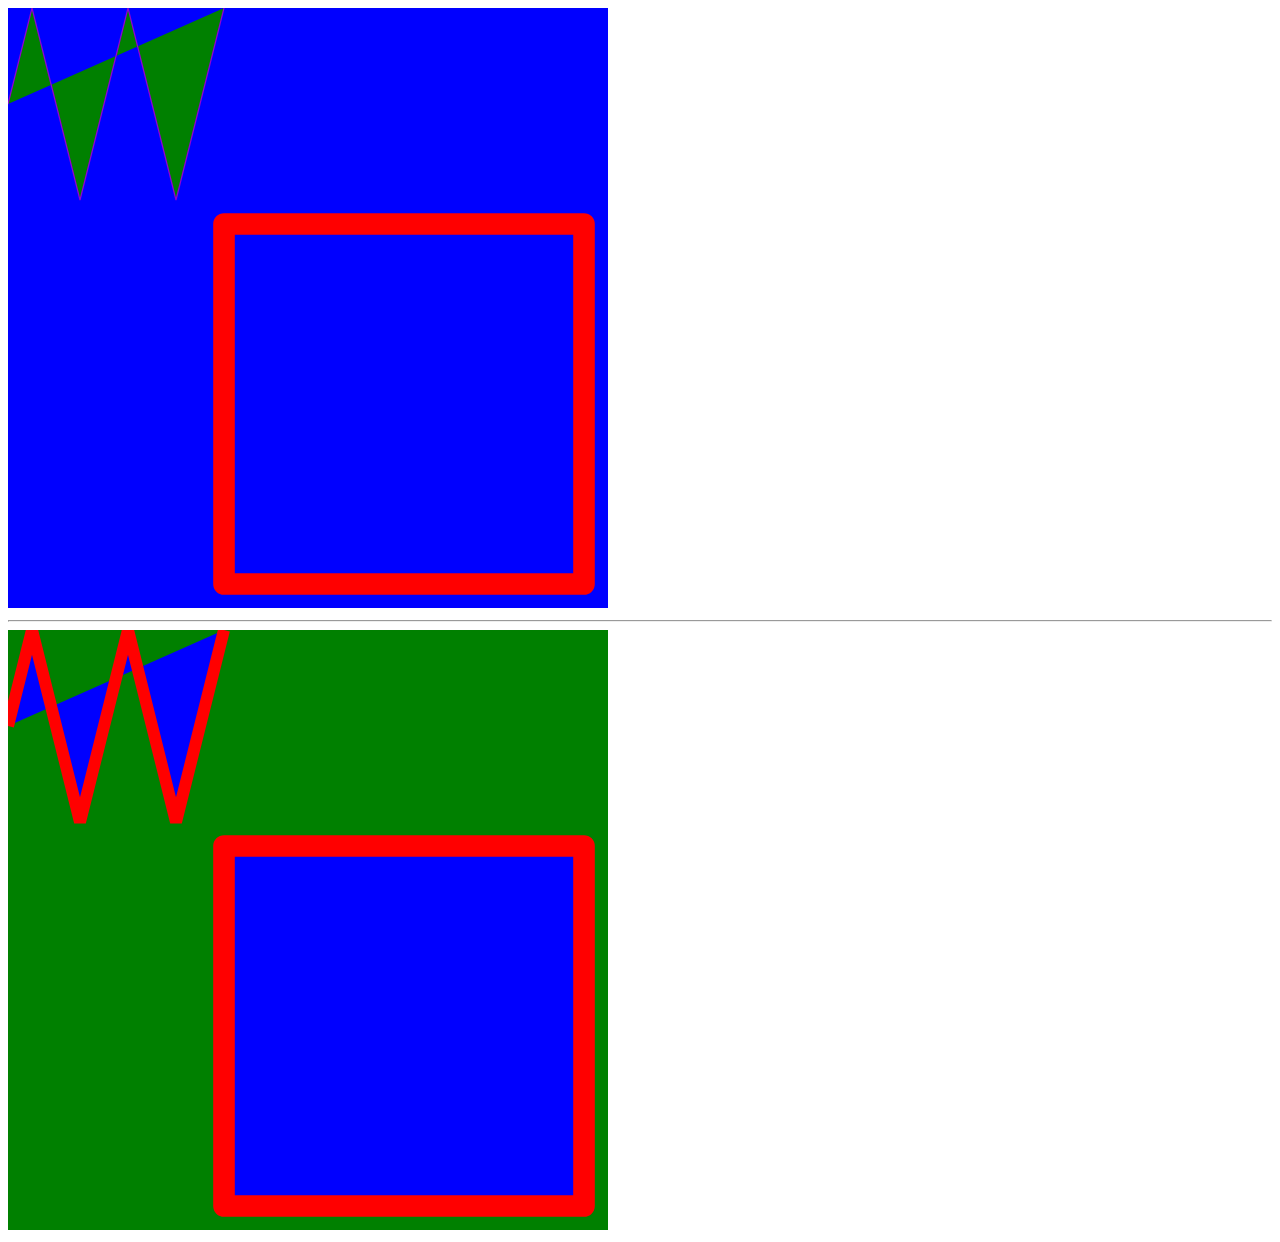
==== svg.html @ 6f6217a9 "fichiers" ====
<!DOCTYPE html>
<html>

	<head>
		<meta charset="UTF-8">
		<meta name="viewport" content="width=device-width, initial-scale=1.0">
		<title>Premier svg</title>
		<link rel="stylesheet" type="text/css" href="style.css">
		<style type="text/css" media="screen">
			.premier_svg object{
				background-color: blue;
			}

			.premier_svg .fig1{
				stroke: red;
				stroke-width: 10;
				fill: blue;
			}

			.svg_bis svg{
				background-color: green;
			}
			.svg_bis svg .fig1{
				stroke: red;
				stroke-width: 10;
				fill: blue;
			}
		</style>
	</head>

	<body>
		<div class="premier_svg">
			<object
				data="dessin.svg"
				type="image/svg+xml"
				width="600px"
				>
				si pas de svg
			</object>
		</div>


		<hr>


		<div class="svg_bis">

			<svg xml:lang="fr"
				viewBox="120 120 500 500"
				xmlns="http://www.w3.org/2000/svg"
				xmlns:xlink="http://www.w3.org/1999/xlink"
				width="600px"
				>

				<style type="text/css">
					path.fig1{
						stroke:darkviolet;
						fill:green;
					}
					path.fig2{
						stroke:red;
						fill:blue;
						stroke-width:18;
						stroke-linejoin:round;
						<!--stroke-linejoin:bevel;-->
					}
				</style>

				<title>Les commandes Moveto et Lineto des paths SVG</title>

				<path class="fig1" d="M 120,200 L 140,120 L 180,280 L 220,120 L 260,280 L 300,120"/>

				<path class="fig2" d="M 300,300 L 300,600 L 600,600  L 600,300 z"/>

			</svg>

		</div>

	</body>

</html>
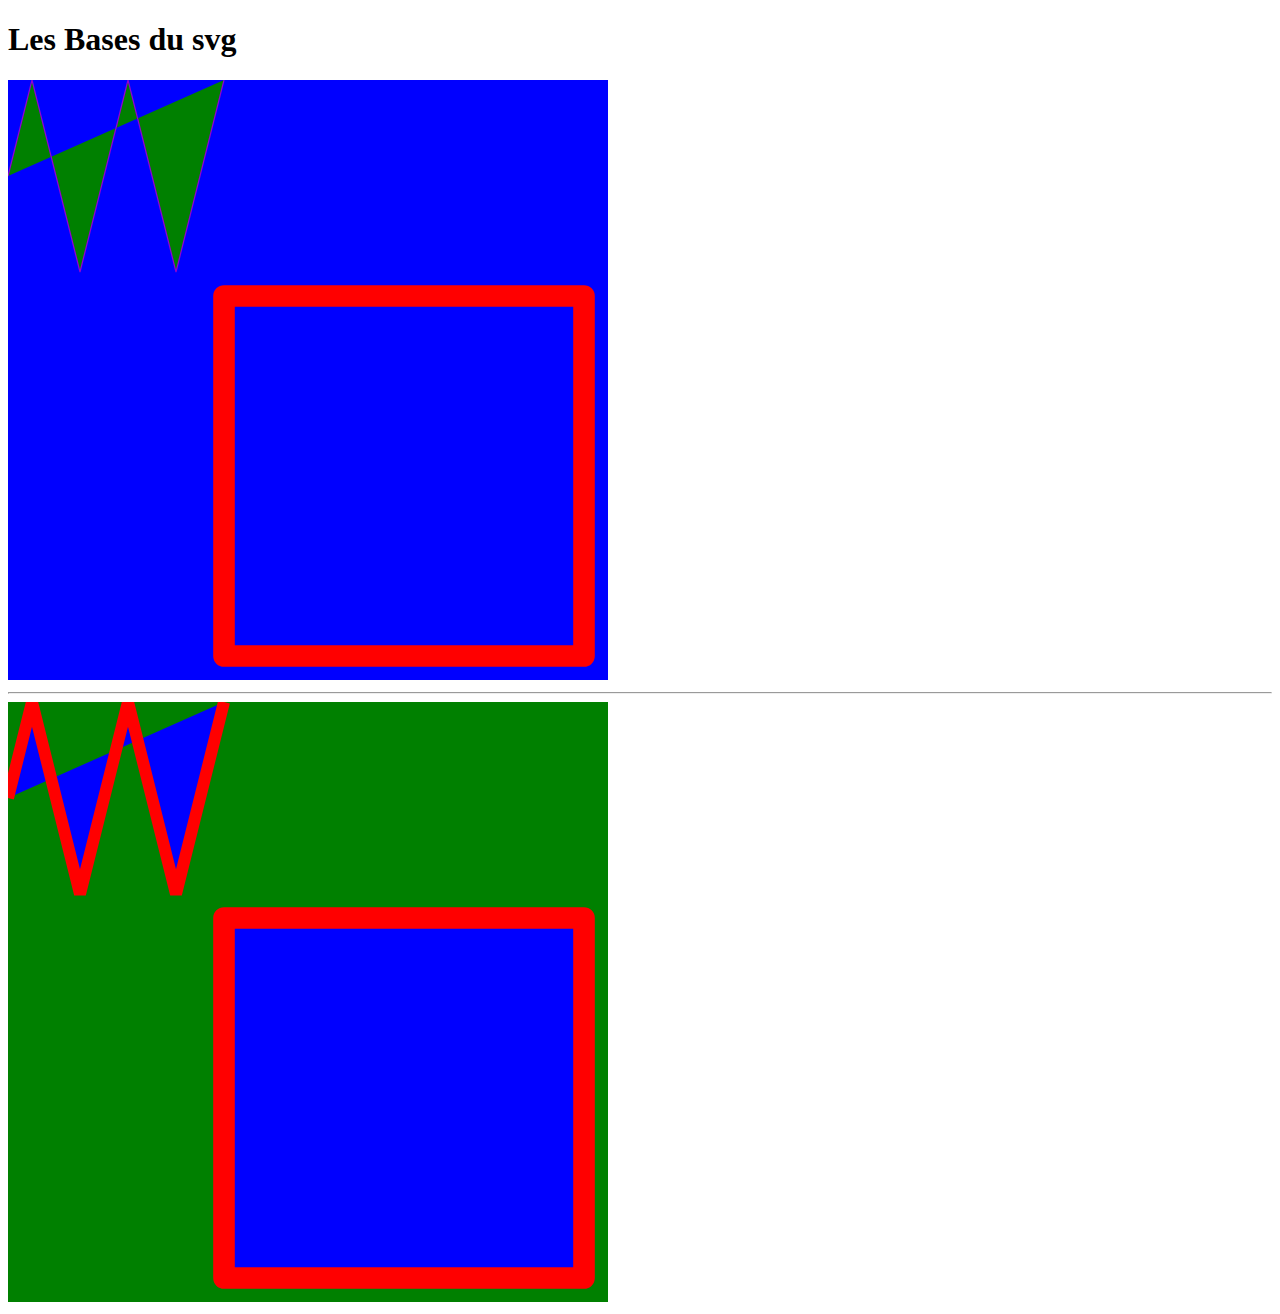
==== commit ac846f5f: "ajout d'un menu" ====
--- a/svg.html
+++ b/svg.html
@@ -4,32 +4,30 @@
 	<head>
 		<meta charset="UTF-8">
 		<meta name="viewport" content="width=device-width, initial-scale=1.0">
-		<title>Premier svg</title>
+		<title>base svg</title>
 		<link rel="stylesheet" type="text/css" href="style.css">
-		<style type="text/css" media="screen">
-			.premier_svg object{
-				background-color: blue;
-			}
-
-			.premier_svg .fig1{
-				stroke: red;
-				stroke-width: 10;
-				fill: blue;
-			}
-
-			.svg_bis svg{
-				background-color: green;
-			}
-			.svg_bis svg .fig1{
-				stroke: red;
-				stroke-width: 10;
-				fill: blue;
-			}
-		</style>
 	</head>
 
 	<body>
+		<h1>Les Bases du svg</h1>
+
+
+		<!--
+			SVG en OBJET
+		-->
 		<div class="premier_svg">
+			<style type="text/css" media="screen">
+				.premier_svg object{
+					background-color: blue;
+				}
+
+				.premier_svg .fig1{
+					stroke: red;
+					stroke-width: 10;
+					fill: blue;
+				}
+			</style>
+
 			<object
 				data="dessin.svg"
 				type="image/svg+xml"
@@ -39,17 +37,26 @@
 			</object>
 		</div>
 
-
 		<hr>
 
-
 		<div class="svg_bis">
+			<style type="text/css" media="screen">
+				.svg_bis svg{
+					background-color: green;
+				}
+				.svg_bis svg .fig1{
+					stroke: red;
+					stroke-width: 10;
+					fill: blue;
+				}
+			</style>
 
 			<svg xml:lang="fr"
 				viewBox="120 120 500 500"
 				xmlns="http://www.w3.org/2000/svg"
 				xmlns:xlink="http://www.w3.org/1999/xlink"
 				width="600px"
+				id="toto"
 				>
 
 				<style type="text/css">
@@ -62,22 +69,14 @@
 						fill:blue;
 						stroke-width:18;
 						stroke-linejoin:round;
-						<!--stroke-linejoin:bevel;-->
 					}
 				</style>
 
 				<title>Les commandes Moveto et Lineto des paths SVG</title>
-
 				<path class="fig1" d="M 120,200 L 140,120 L 180,280 L 220,120 L 260,280 L 300,120"/>
-
 				<path class="fig2" d="M 300,300 L 300,600 L 600,600  L 600,300 z"/>
-
 			</svg>
-
 		</div>
-
 	</body>
 
 </html>
-
-
